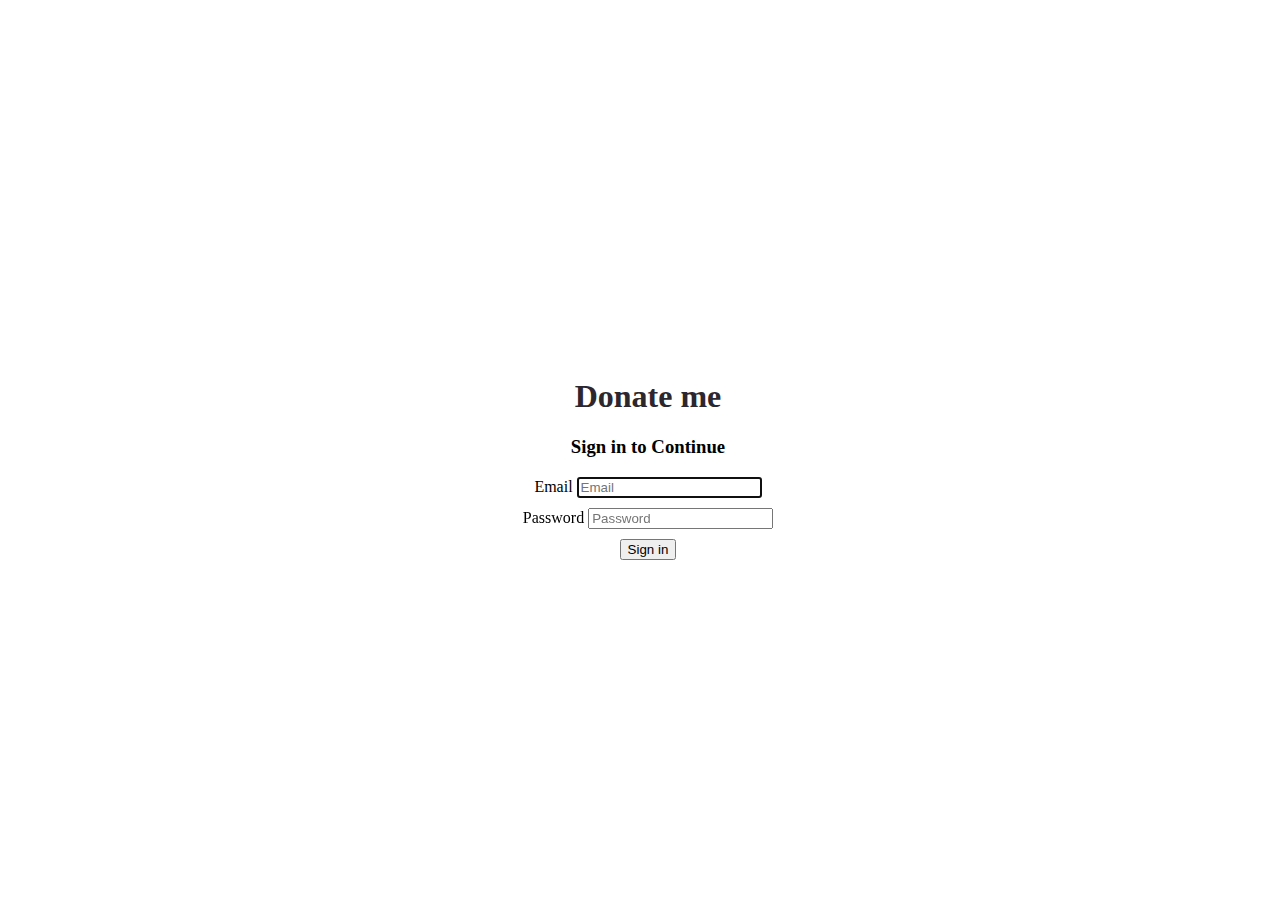
==== login.html @ 8fc1c0ed "log in page created" ====
<!doctype html>
<html lang="en">
  <head>
    <meta charset="utf-8">
    
    <title>Login</title>
    <link
    rel="stylesheet"
    href="https://cdn.jsdelivr.net/npm/bootstrap@4.6.1/dist/css/bootstrap.min.css"
    integrity="sha384-zCbKRCUGaJDkqS1kPbPd7TveP5iyJE0EjAuZQTgFLD2ylzuqKfdKlfG/eSrtxUkn"
    crossorigin="anonymous"
  />
  <link rel="stylesheet" href="./styles/login_styles.css"/>
  </head>
  <body >
    
<form class="form-signin signin-form">
  <h1 class="main-title">Donate me</h1>
  <h3 class="h4 mb-3 font-weight-normal">Sign in to Continue</h3>
  <label for="inputEmail" class="sr-only">Email</label>
  <input type="email" id="inputEmail" class="form-control" placeholder="Email" required autofocus>
  <div class="spacer">

  </div>
  <label for="inputPassword" class="sr-only">Password</label>
  <input type="password" id="inputPassword" class="form-control" placeholder="Password" required>
  <div class="spacer">

  </div>
  <button class="btn btn-lg btn-primary btn-block" type="submit">Sign in</button>

</form>


<script
src="https://cdn.jsdelivr.net/npm/jquery@3.5.1/dist/jquery.slim.min.js"
integrity="sha384-DfXdz2htPH0lsSSs5nCTpuj/zy4C+OGpamoFVy38MVBnE+IbbVYUew+OrCXaRkfj"
crossorigin="anonymous"
></script>
<script
src="https://cdn.jsdelivr.net/npm/bootstrap@4.6.1/dist/js/bootstrap.bundle.min.js"
integrity="sha384-fQybjgWLrvvRgtW6bFlB7jaZrFsaBXjsOMm/tB9LTS58ONXgqbR9W8oWht/amnpF"
crossorigin="anonymous"
></script>
  </body>
</html>
---- styles/login_styles.css ----
body{
    width: 100%;
    height: 100vh;
    display: flex;
    justify-content: center;
    align-items: center;
    text-align: center;
    
}
.main-title{
    color: #2C272E;
    
}
.signin-form{
    width: 300px;
}
.spacer{
    height: 10px;
}
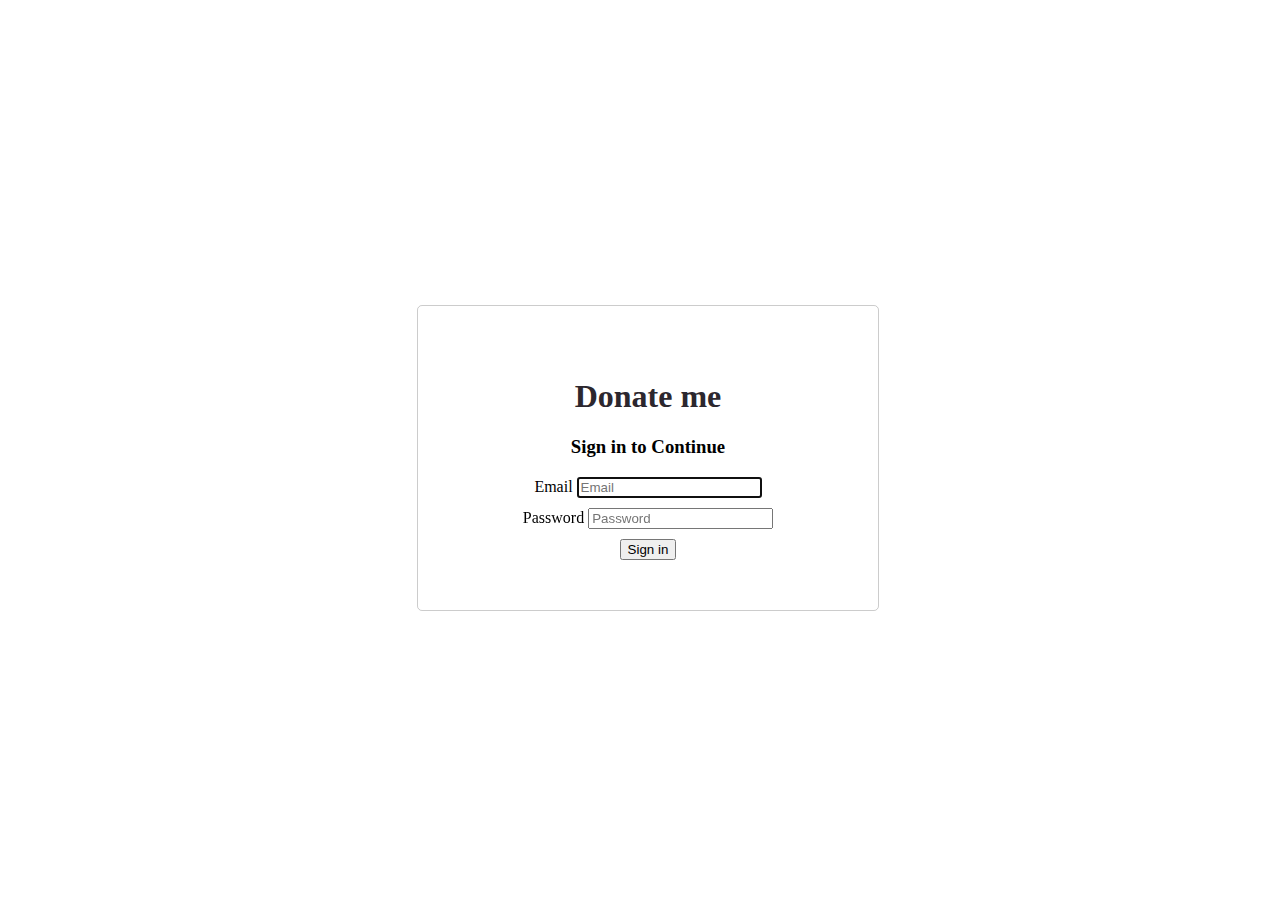
==== commit 64947d0e: "Login styles modified" ====
--- a/login.html
+++ b/login.html
@@ -13,6 +13,7 @@
   <link rel="stylesheet" href="./styles/login_styles.css"/>
   </head>
   <body >
+    
     
 <form class="form-signin signin-form">
   <h1 class="main-title">Donate me</h1>
--- a/styles/login_styles.css
+++ b/styles/login_styles.css
@@ -12,7 +12,11 @@
     
 }
 .signin-form{
-    width: 300px;
+    width: 400px;
+    
+    border: 1px solid rgba(0,0,0,0.2);
+    padding: 50px 30px 50px 30px;
+    border-radius: 5px;
 }
 .spacer{
     height: 10px;
